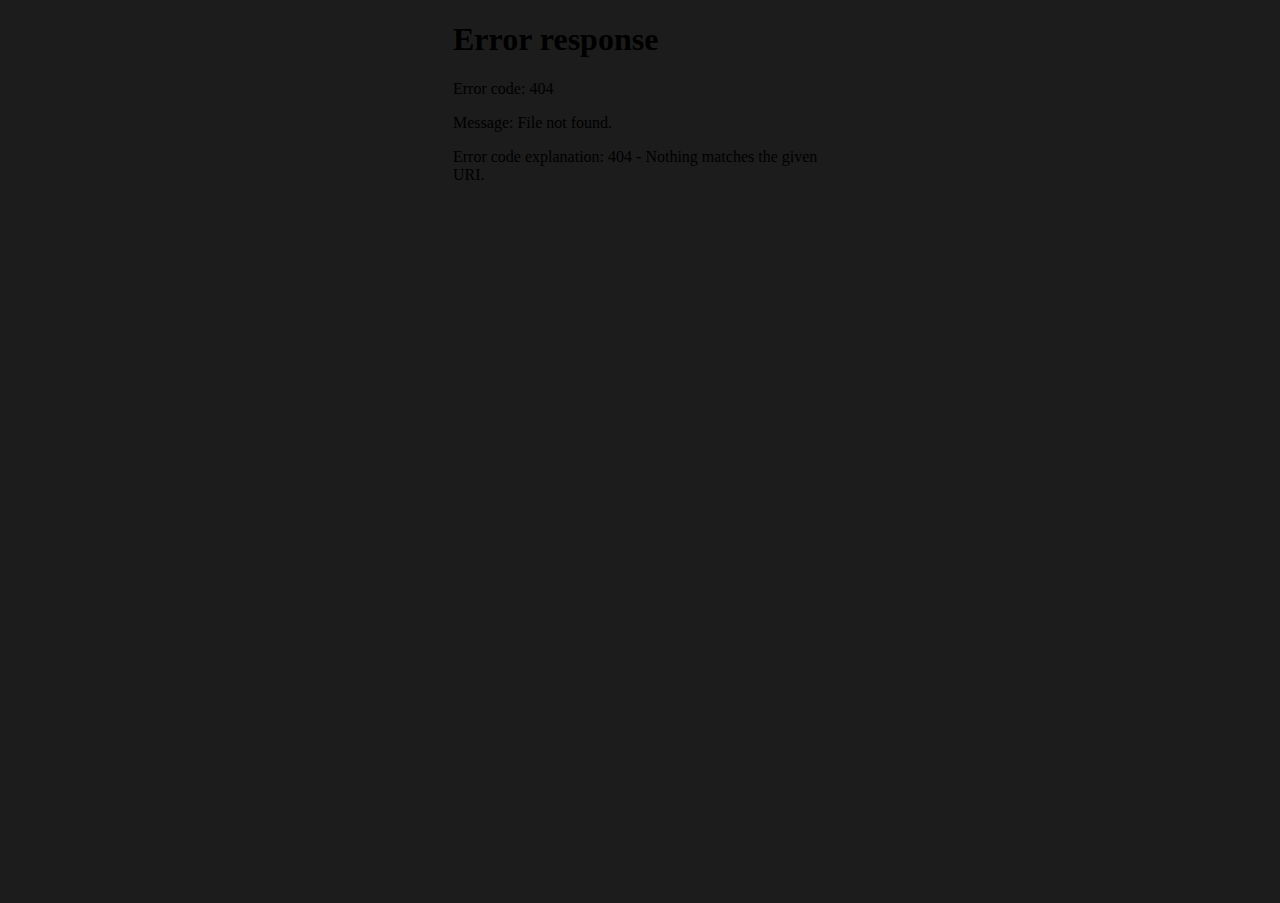
==== demo/widescreen.html @ 5e5bae0a "Create widescreen.html" ====
<!DOCTYPE html>

<html>
  <head>
    <style>
      body {
        margin: 0;
        padding: 0;
        overflow-y: hidden;
        background: #1c1c1c;
      }
      
      iframe {
        border: none;
        height: 99.9vh;
      }
    </style>
  </head>
  <body>
    <center>
      <iframe width="390px" src="/index.html"> </iframe>
    </center>
  </body>
</html>
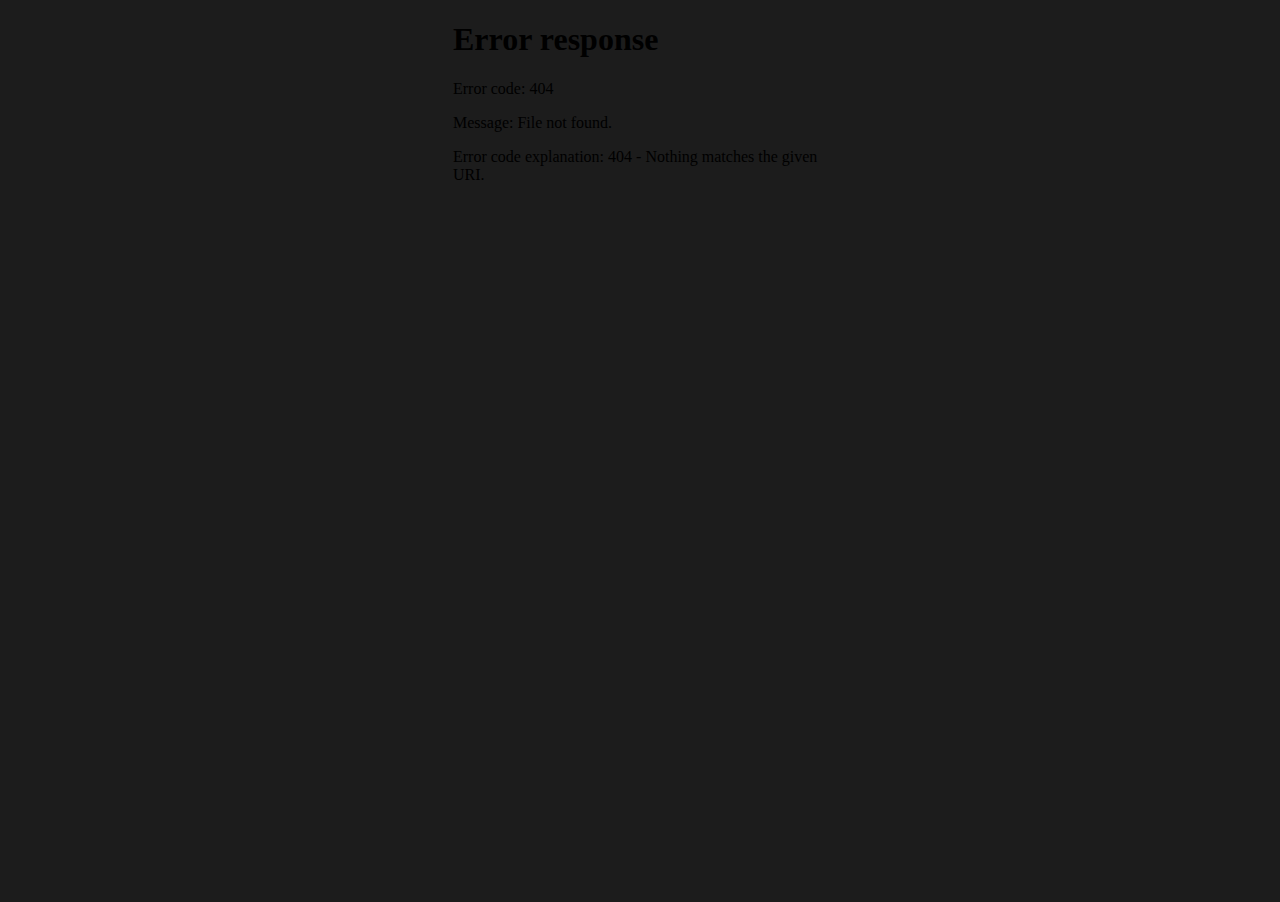
==== commit a29e609d: "Update widescreen.html" ====
--- a/demo/widescreen.html
+++ b/demo/widescreen.html
@@ -12,7 +12,7 @@
       
       iframe {
         border: none;
-        height: 99.9vh;
+        height: 99.8vh;
       }
     </style>
   </head>
